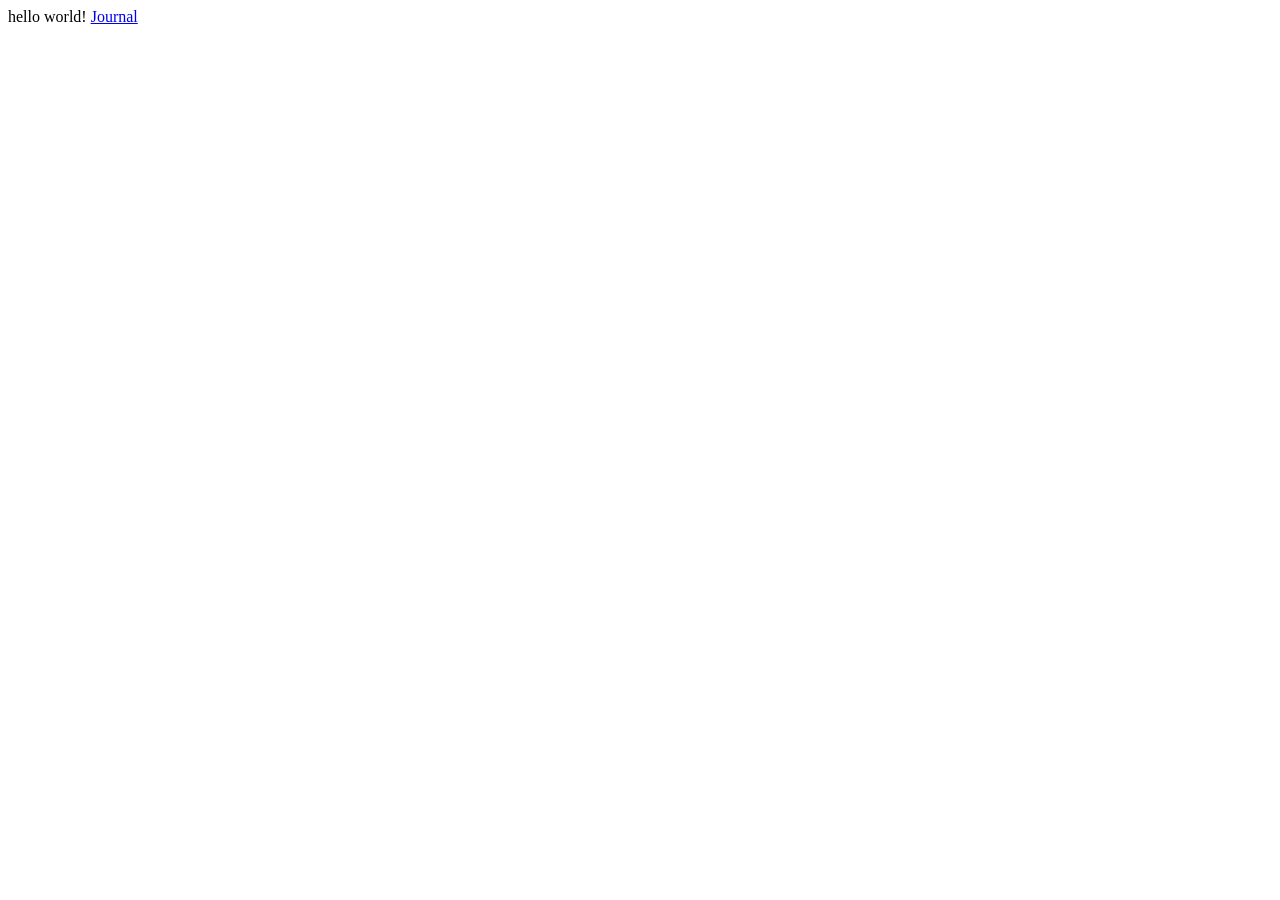
==== index.html @ 0ef27347 "Update" ====
<!DOCTYPE html>
<!--[if lt IE 7]>      <html class="no-js lt-ie9 lt-ie8 lt-ie7"> <![endif]-->
<!--[if IE 7]>         <html class="no-js lt-ie9 lt-ie8"> <![endif]-->
<!--[if IE 8]>         <html class="no-js lt-ie9"> <![endif]-->
<!--[if gt IE 8]>      <html class="no-js"> <!--<![endif]-->
<html>
    <head>
        <meta charset="utf-8">
        <meta http-equiv="X-UA-Compatible" content="IE=edge">
        <title></title>
        <meta name="description" content="">
        <meta name="viewport" content="width=device-width, initial-scale=1">
        <link rel="stylesheet" href="">
    </head>
    <body>
        hello world!
        <a href="/aJournal/index.html"> Journal</a>
        <script src="" async defer></script>
    </body>
</html>
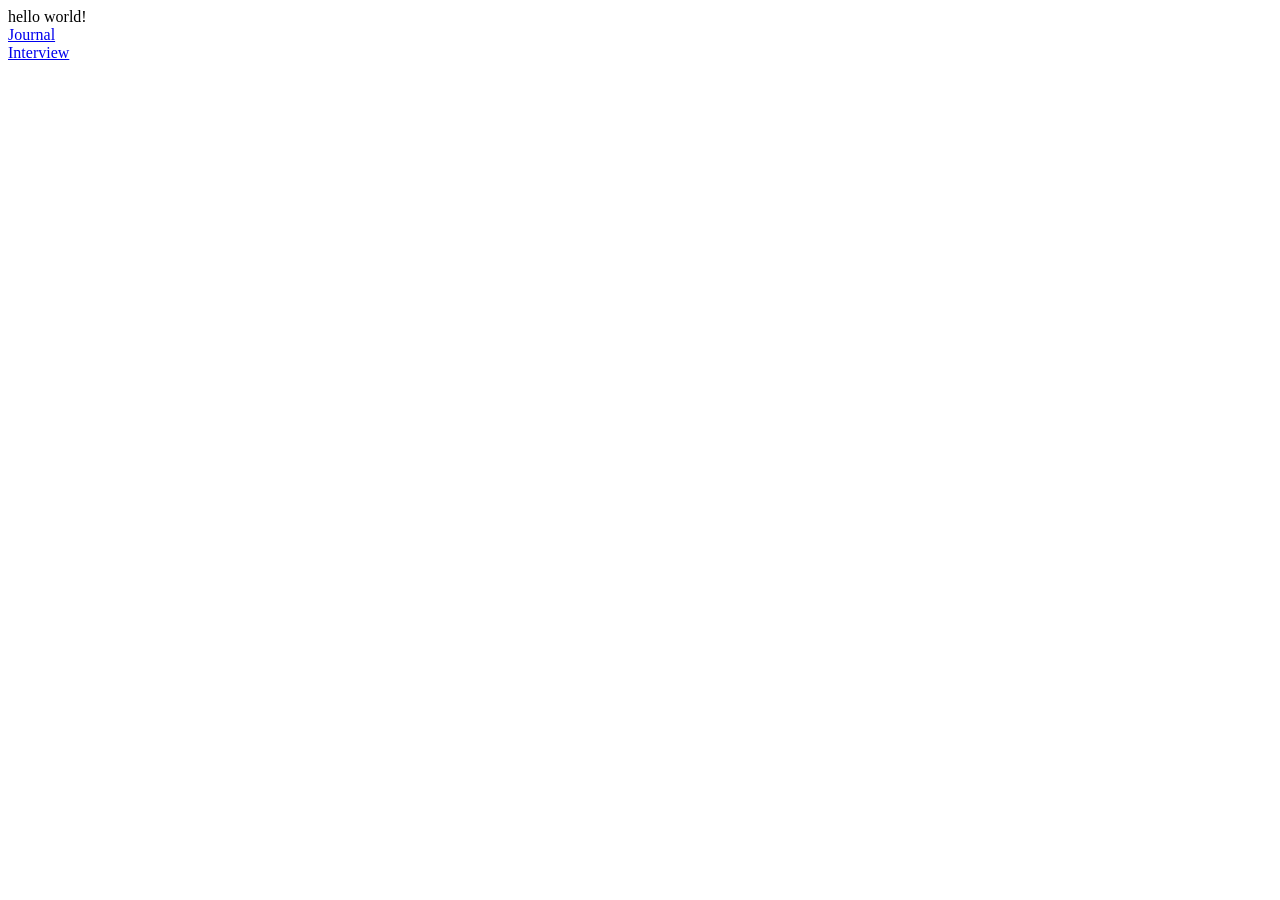
==== commit 55f48362: "more links" ====
--- a/index.html
+++ b/index.html
@@ -14,7 +14,13 @@
     </head>
     <body>
         hello world!
-        <a href="/aJournal/index.html"> Journal</a>
+        <div>
+            <a href="Interaction-Design-Homework/aJournal/index.html"> Journal</a>
+        </div>
+        <div>
+            <a href="Interaction-Design-Homework/interview/index.html"> Interview</a>
+        </div>
+
         <script src="" async defer></script>
     </body>
 </html>
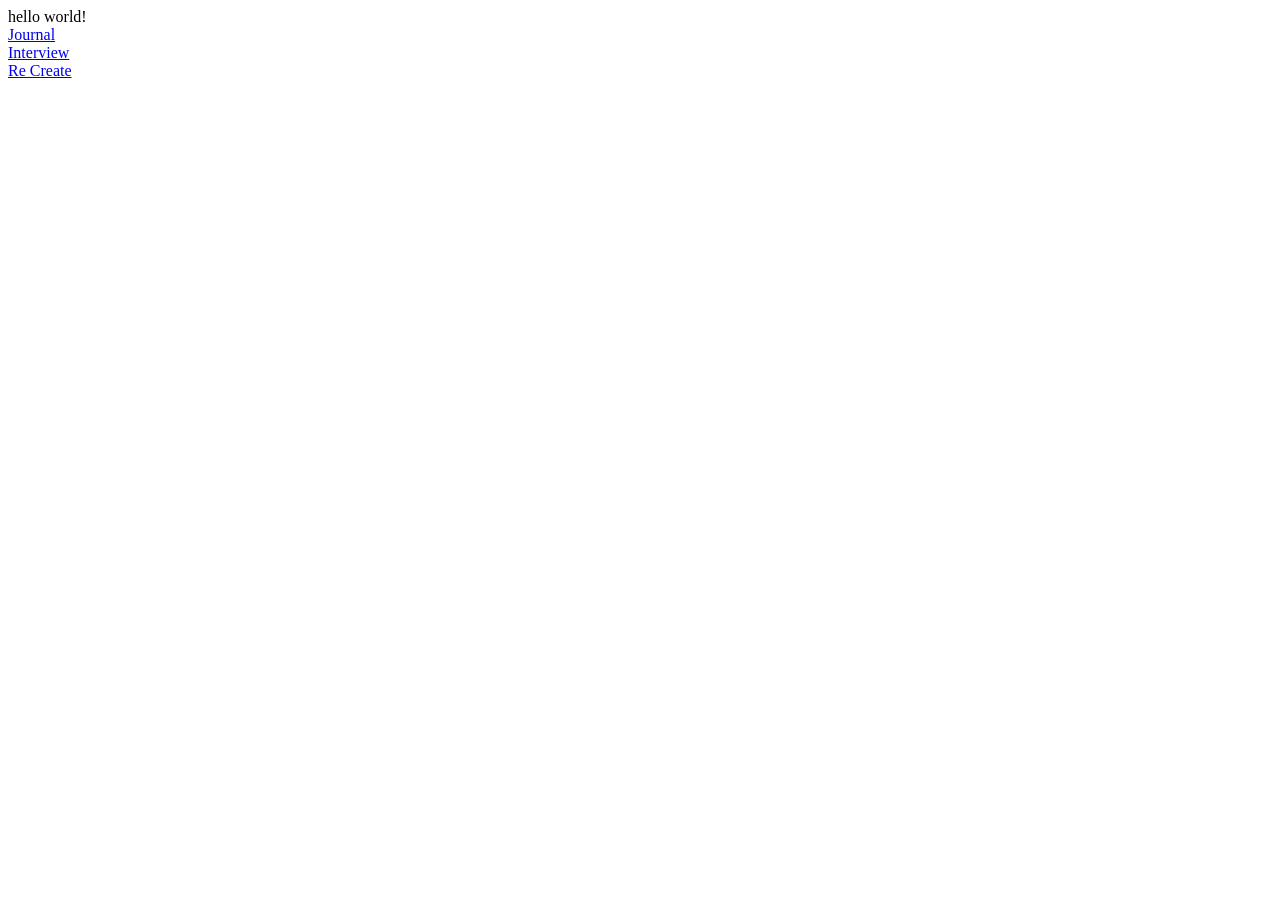
==== commit f8d3337f: "recreate link" ====
--- a/index.html
+++ b/index.html
@@ -15,10 +15,13 @@
     <body>
         hello world!
         <div>
-            <a href="Interaction-Design-Homework/aJournal/index.html"> Journal</a>
+            <a href="aJournal/index.html"> Journal</a>
         </div>
         <div>
-            <a href="Interaction-Design-Homework/interview/index.html"> Interview</a>
+            <a href="interview/index.html"> Interview</a>
+        </div>
+        <div>
+            <a href="reCreate/index.html">Re Create </a>
         </div>
 
         <script src="" async defer></script>
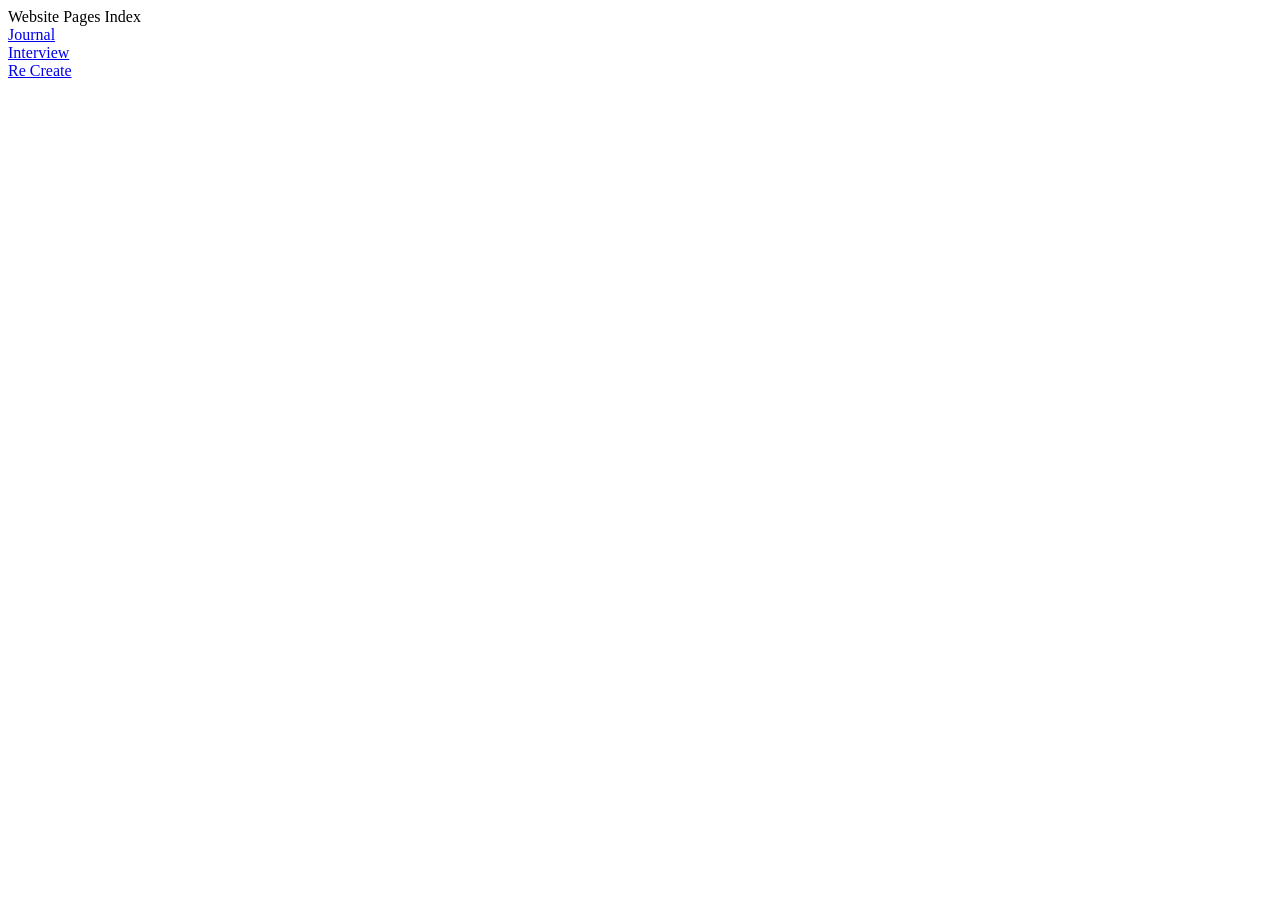
==== commit 14b8b502: "Copy update" ====
--- a/index.html
+++ b/index.html
@@ -13,7 +13,8 @@
         <link rel="stylesheet" href="">
     </head>
     <body>
-        hello world!
+        Website Pages Index
+        <br>
         <div>
             <a href="aJournal/index.html"> Journal</a>
         </div>
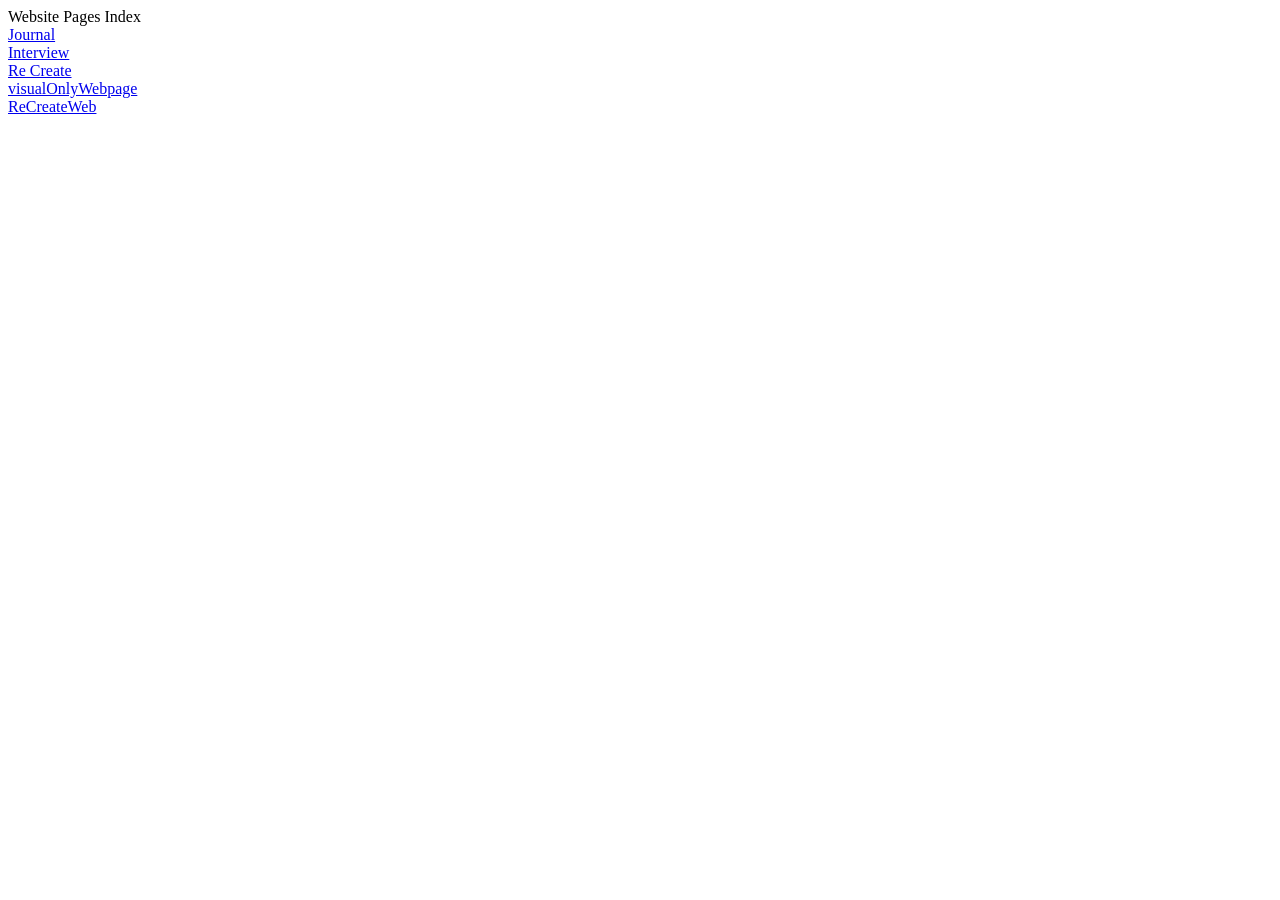
==== commit 3b802326: "update" ====
--- a/index.html
+++ b/index.html
@@ -19,11 +19,18 @@
             <a href="aJournal/index.html"> Journal</a>
         </div>
         <div>
-            <a href="interview/index.html"> Interview</a>
+            <a href="Interview/index.html"> Interview</a>
         </div>
         <div>
             <a href="reCreate/index.html">Re Create </a>
         </div>
+         <div>
+            <a href="visualOnlyWebpage /index.html">visualOnlyWebpage</a>
+        </div>
+         <div>
+            <a href="recreateWeb/index.html">ReCreateWeb </a>
+        </div>
+    
 
         <script src="" async defer></script>
     </body>
